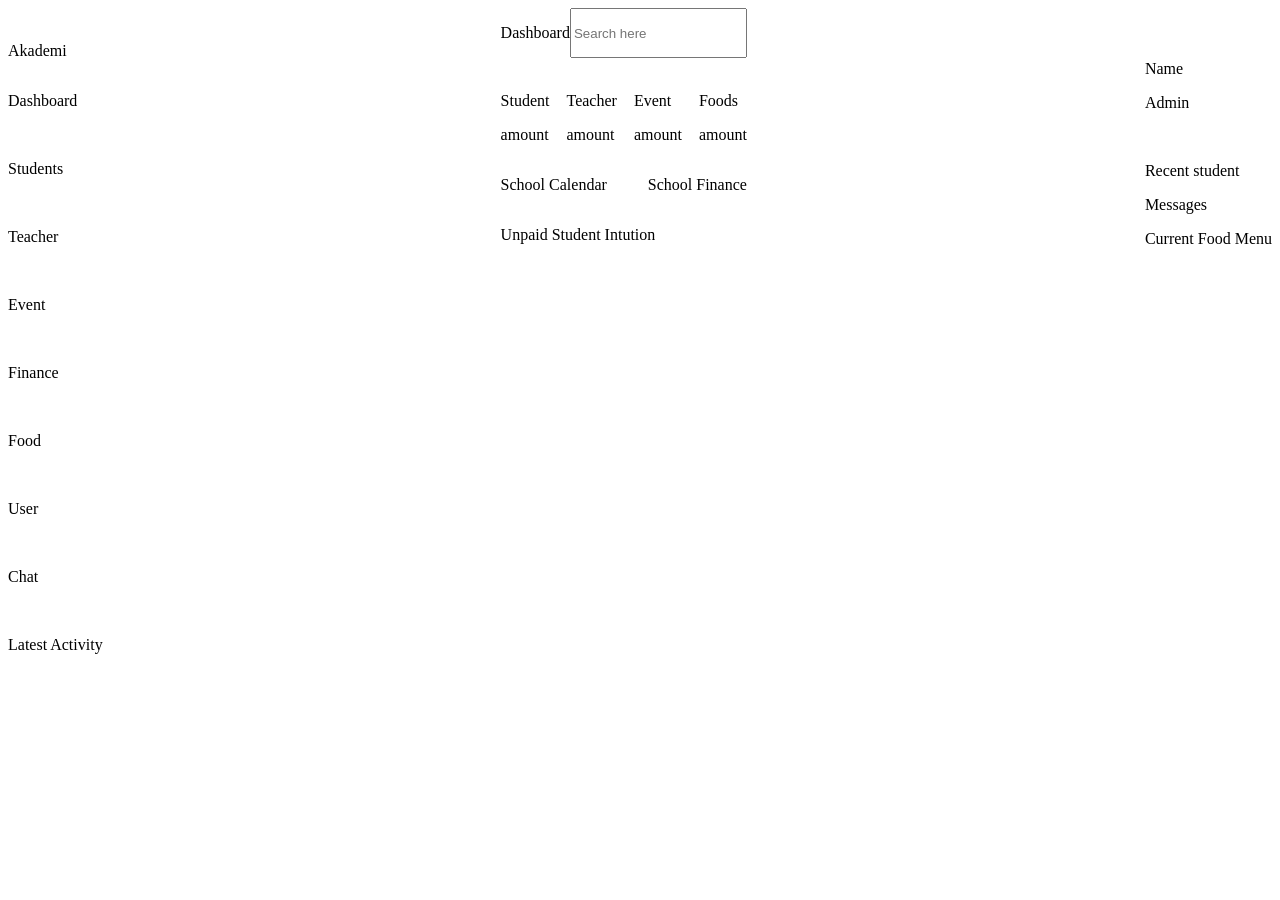
==== index.html @ 920ca522 "first commit" ====
<!DOCTYPE html>
<html lang="en">
<head>
    <meta charset="UTF-8">
    <meta name="viewport" content="width=device-width, initial-scale=1.0">
    <title>Dashboard</title>
</head>
<body style="display: flex; justify-content: space-between;">
    <div style="display: flex; flex-direction: column;">
    <!-- /menu -->
        <div>
            <a>
                <img src=""/>
                <p>Akademi</p>
            </a>
        </div>
        <div>
            <a>
                <p>Dashboard</p>
                <img src=""/>
            </a>
        </div>
        <div>
            <a>
                <p>Students</p>
                <img src=""/>
            </a>
        </div>
        <div>
            <a>
                <p>Teacher</p>
                <img src=""/>
            </a>
        </div>
        <div>
            <a>
                <p>Event</p>
                <img src="">
            </a>
        </div>
        <div>
            <a>
                <p>Finance</p>
                <img src=""/>
            </a>
        </div>
        <div>
            <a>
                <p>Food</p>
                <img src=""/>
            </a>
        </div>
        <div>
            <a>
                <p>User</p>
                <img src=""/>
            </a>
        </div>
        <div>
            <a>
                <p>Chat</p>
                <img src=""/>
            </a>
        </div>
        <div>
            <a>
                <p>Latest Activity</p>
                <img src=""/>
            </a>
        </div>
    </div>   
    <div>
        <!-- /interact -->
         <div>
            <div style="display: flex;justify-content: space-between;">
                <p>Dashboard</p>
                <input type="search" placeholder="Search here"/>
            </div>
            <div style="display: flex;justify-content: space-between;">
                <div>
                    <img src=""/>
                    <div>
                        <p>Student</p>
                        <p>amount</p>
                    </div>
                </div>
                 <div>
                    <img src=""/>
                    <div>
                        <p>Teacher</p>
                        <p>amount</p>
                    </div>
                </div>
                 <div>
                    <img src=""/>
                    <div>
                        <p>Event</p>
                        <p>amount</p>
                    </div>
                </div>
                 <div>
                    <img src=""/>
                    <div>
                        <p>Foods</p>
                        <p>amount</p>
                    </div>
                </div>
            </div>
            <div style="display: flex;justify-content: space-between;">
                <div>
                    <p>School Calendar</p>
                </div>
                <div>
                    <p>School Finance</p>
                </div>
            </div>
            <div>
                <p>Unpaid Student Intution</p>
            </div>
         </div>


    </div>
    <div>
    <!-- /user information -->
        <div>
            <div>
                <img src=""/>
            </div>
            <div>
                <img src=""/>
            </div>
            <div>
                <div>
                    <p>Name</p>
                    <p>Admin</p>
                </div>
                <img src=""/>
            </div>
        </div>
        <div>
            <p>Recent student</p>
        </div>
        <div>
            <p>Messages</p>
        </div>
        <div>
            <p>Current Food Menu</p>
        </div>
    </div>        
</body>
</html>
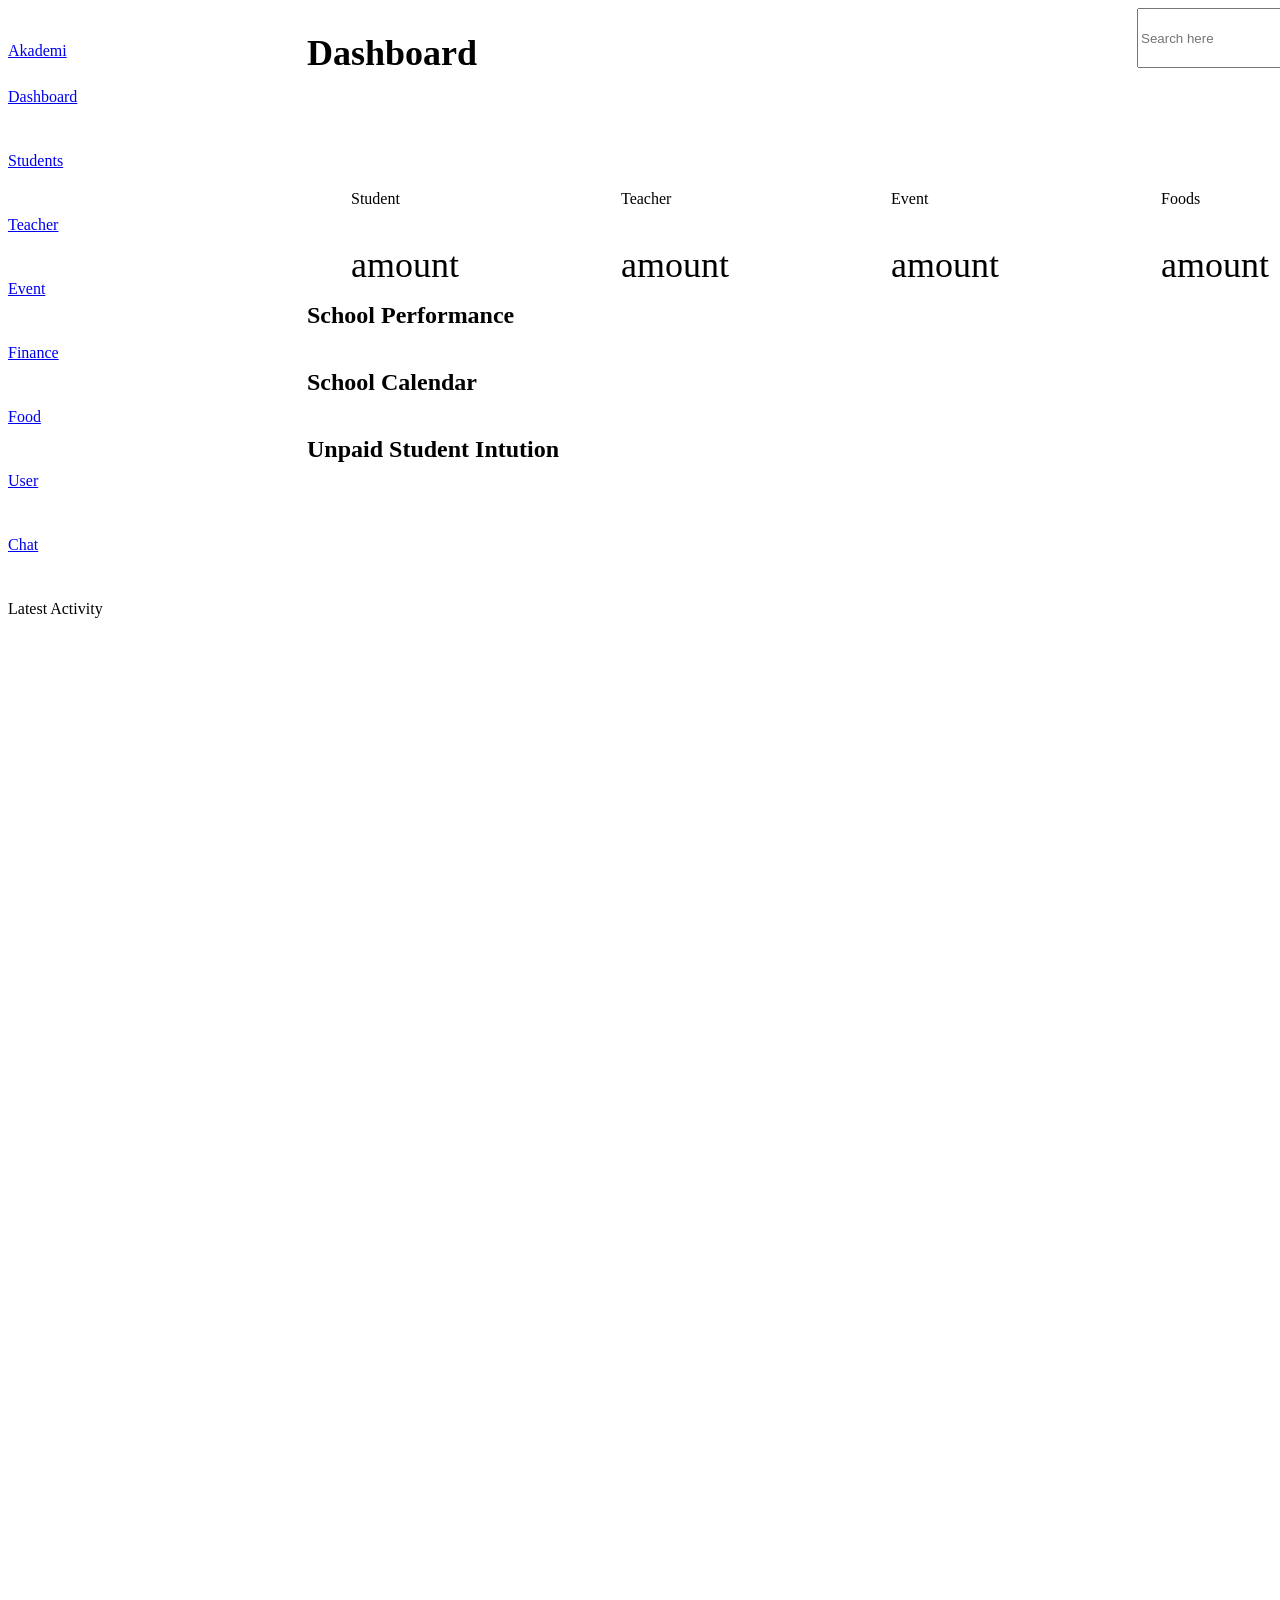
==== commit 4e03eae8: "update 1" ====
--- a/index.html
+++ b/index.html
@@ -4,65 +4,67 @@
     <meta charset="UTF-8">
     <meta name="viewport" content="width=device-width, initial-scale=1.0">
     <title>Dashboard</title>
+    <script src="https://cdn.tailwindcss.com"></script>
+    <link rel="stylesheet" href="./index.css">
 </head>
 <body style="display: flex; justify-content: space-between;">
-    <div style="display: flex; flex-direction: column;">
+    <div style="display: flex; flex-direction: column; align-items: end;" class="bg-[purple]" id="menu">
     <!-- /menu -->
-        <div>
-            <a>
+        <div style="align-self: center;" class="text-[white]">
+            <a href="./index.html">
                 <img src=""/>
                 <p>Akademi</p>
             </a>
         </div>
-        <div>
-            <a>
+        <div class="bg-[white] text-[purple]">
+            <a href="./index.html">
                 <p>Dashboard</p>
                 <img src=""/>
             </a>
         </div>
-        <div>
-            <a>
+        <div class="text-[white]"> 
+            <a href="./student.html">
                 <p>Students</p>
                 <img src=""/>
             </a>
         </div>
-        <div>
-            <a>
+        <div class="text-[white]">
+            <a href="./teacher.html">
                 <p>Teacher</p>
                 <img src=""/>
             </a>
         </div>
-        <div>
-            <a>
+        <div class="text-[white]">
+            <a href="./event.html">
                 <p>Event</p>
                 <img src="">
             </a>
         </div>
-        <div>
-            <a>
+        <div class="text-[white]">
+            <a href="./finance.html">
                 <p>Finance</p>
                 <img src=""/>
             </a>
         </div>
-        <div>
-            <a>
+        <div class="text-[white]">
+            <a href="./food.html">
                 <p>Food</p>
                 <img src=""/>
             </a>
         </div>
-        <div>
-            <a>
+        <div class="text-[white]">
+            <a href="./user-dashboard.html">
                 <p>User</p>
                 <img src=""/>
             </a>
         </div>
-        <div>
-            <a>
+        <div class="text-[white]">
+            <a href="./chat.html">
                 <p>Chat</p>
                 <img src=""/>
             </a>
         </div>
-        <div>
+        <div class="text-[white]">
             <a>
                 <p>Latest Activity</p>
                 <img src=""/>
@@ -71,57 +73,72 @@
     </div>   
     <div>
         <!-- /interact -->
-         <div>
+         <div id="interact">
             <div style="display: flex;justify-content: space-between;">
-                <p>Dashboard</p>
-                <input type="search" placeholder="Search here"/>
+                <h1 class="text-[#303972]" id="heading">Dashboard</h1>
+                <input type="search" placeholder="Search here" class="text-[#A098AE]" id="search"/>
             </div>
-            <div style="display: flex;justify-content: space-between;">
+            <div style="display: flex;justify-content: space-around; align-items: center;" id="interact1">
                 <div>
                     <img src=""/>
                     <div>
-                        <p>Student</p>
-                        <p>amount</p>
+                        <p class="text-[#A098AE]">Student</p>
+                        <p id="amount">amount</p>
                     </div>
                 </div>
                  <div>
                     <img src=""/>
                     <div>
-                        <p>Teacher</p>
-                        <p>amount</p>
+                        <p class="text-[#A098AE]">Teacher</p>
+                        <p id="amount">amount</p>
                     </div>
                 </div>
                  <div>
                     <img src=""/>
                     <div>
-                        <p>Event</p>
-                        <p>amount</p>
+                        <p class="text-[#A098AE]">Event</p>
+                        <p id="amount">amount</p>
                     </div>
                 </div>
                  <div>
                     <img src=""/>
                     <div>
-                        <p>Foods</p>
-                        <p>amount</p>
+                        <p class="text-[#A098AE]">Foods</p>
+                        <p id="amount">amount</p>
                     </div>
                 </div>
             </div>
+             <div>
+                <h2>School Performance</h2>
+            </div>
             <div style="display: flex;justify-content: space-between;">
                 <div>
-                    <p>School Calendar</p>
+                    <h2>School Calendar</h2>
                 </div>
                 <div>
-                    <p>School Finance</p>
+                    <h2>School Finance</h2>
                 </div>
             </div>
             <div>
-                <p>Unpaid Student Intution</p>
+                <h2>Unpaid Student Intution</h2>
+                <table>
+                    <thead></thead>
+                    <tbody>
+                        <tr>
+                            <td></td>
+                            <td></td>
+                            <td></td>
+                            <td></td>
+                            <td></td>
+                        </tr>
+                    </tbody>
+                </table>
             </div>
          </div>
 
 
     </div>
-    <div>
+    <div id="user_information">
     <!-- /user information -->
         <div>
             <div>
--- a/index.css
+++ b/index.css
@@ -0,0 +1,39 @@
+#menu{
+    width: 345px;
+    height: 2310px;
+}
+#menu>div{
+    width: 299px;
+    height: 64px;
+}
+#interact{
+    width: 1180px;
+    height: 2310px;
+}
+#heading{
+    width: 207px;
+    height: 54px;
+    font-size: 36px;
+}
+#search{
+    width: 350px;
+    height: 60px;
+}
+#interact1{
+    width: 1080px;
+    height: 172px;
+}
+#interact1>div{
+    width: 182px;
+    height: 81px;
+}
+#interact1>p{
+    font-size: 18px;
+}
+#amount{
+    font-size: 36px;
+}
+#user_information{
+    width: 395px;
+    height: 2310px;
+}
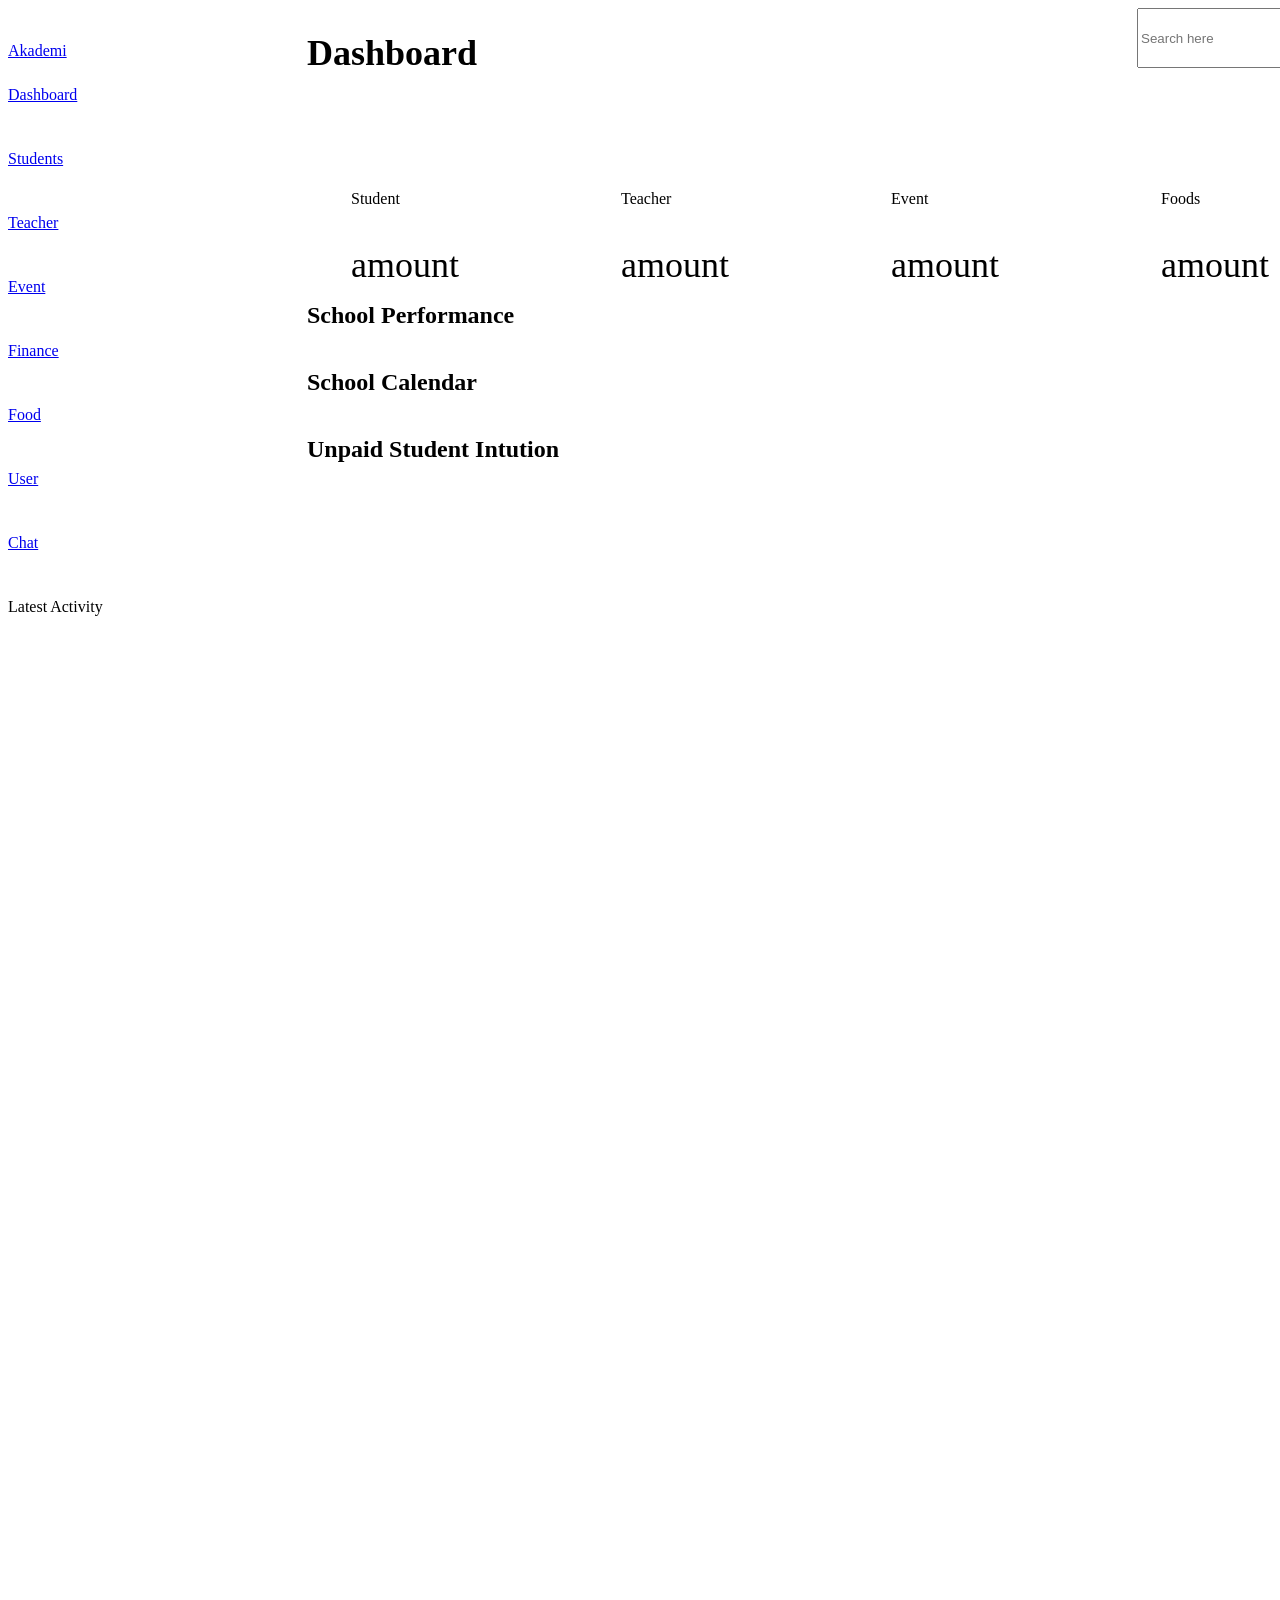
==== commit 5e71b8ef: "update2" ====
--- a/index.html
+++ b/index.html
@@ -16,55 +16,55 @@
                 <p>Akademi</p>
             </a>
         </div>
-        <div class="bg-[white] text-[purple]">
+        <div class="bg-[white] text-[purple]" style="display: flex;justify-content: start;align-items: center;" id="choose">
             <a href="./index.html">
                 <p>Dashboard</p>
                 <img src=""/>
             </a>
         </div>
-        <div class="text-[white]"> 
+        <div class="text-[white]" style="display: flex;justify-content: start;align-items: center;"> 
             <a href="./student.html">
                 <p>Students</p>
                 <img src=""/>
             </a>
         </div>
-        <div class="text-[white]">
+        <div class="text-[white]" style="display: flex;justify-content: start;align-items: center;">
             <a href="./teacher.html">
                 <p>Teacher</p>
                 <img src=""/>
             </a>
         </div>
-        <div class="text-[white]">
+        <div class="text-[white]" style="display: flex;justify-content: start;align-items: center;">
             <a href="./event.html">
                 <p>Event</p>
                 <img src="">
             </a>
         </div>
-        <div class="text-[white]">
+        <div class="text-[white]" style="display: flex;justify-content: start;align-items: center;">
             <a href="./finance.html">
                 <p>Finance</p>
                 <img src=""/>
             </a>
         </div>
-        <div class="text-[white]">
+        <div class="text-[white]" style="display: flex;justify-content: start;align-items: center;">
             <a href="./food.html">
                 <p>Food</p>
                 <img src=""/>
             </a>
         </div>
-        <div class="text-[white]">
+        <div class="text-[white]" style="display: flex;justify-content: start;align-items: center;">
             <a href="./user-dashboard.html">
                 <p>User</p>
                 <img src=""/>
             </a>
         </div>
-        <div class="text-[white]">
+        <div class="text-[white]" style="display: flex;justify-content: start;align-items: center;">
             <a href="./chat.html">
                 <p>Chat</p>
                 <img src=""/>
             </a>
         </div>
-        <div class="text-[white]">
+        <div class="text-[white]" style="display: flex;justify-content: start;align-items: center;">
             <a>
                 <p>Latest Activity</p>
                 <img src=""/>
--- a/index.css
+++ b/index.css
@@ -5,6 +5,9 @@
 #menu>div{
     width: 299px;
     height: 64px;
+}
+#choose{
+    border-radius: 40px 0 0 40px;
 }
 #interact{
     width: 1180px;
